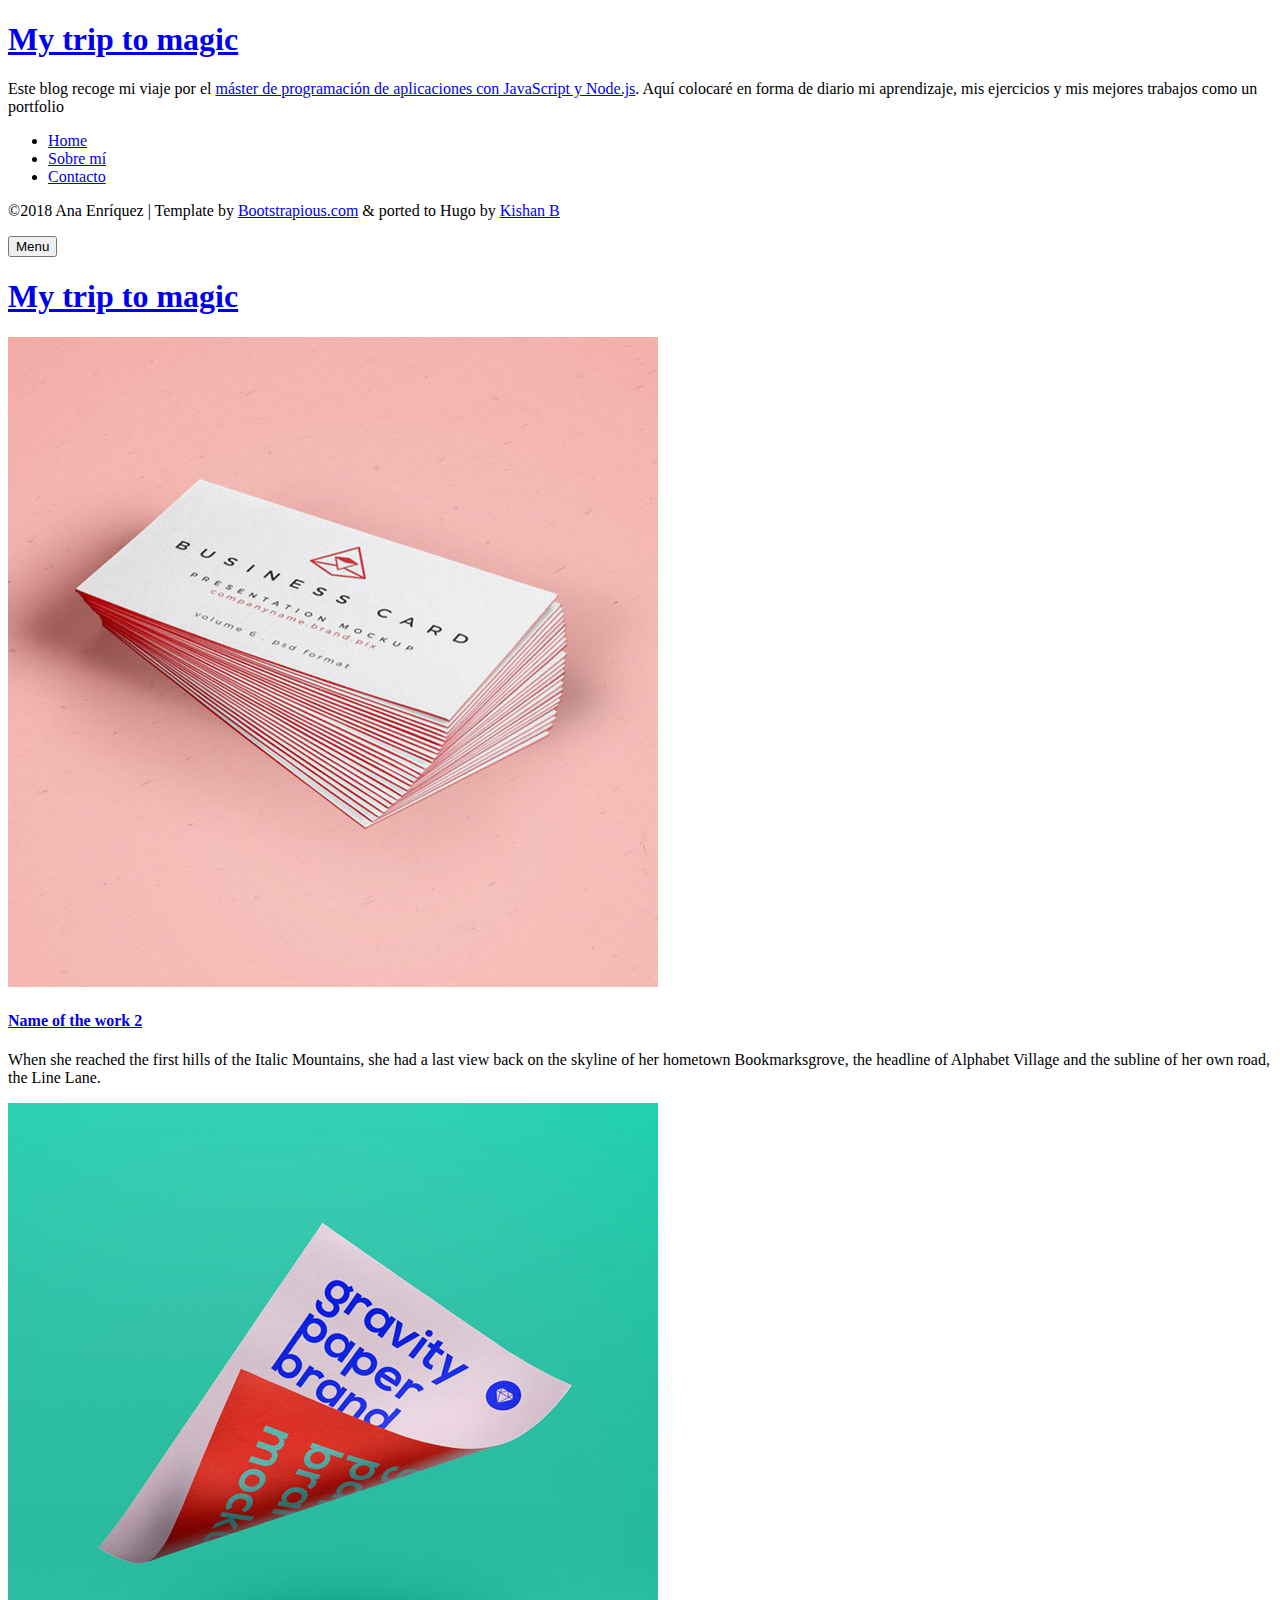
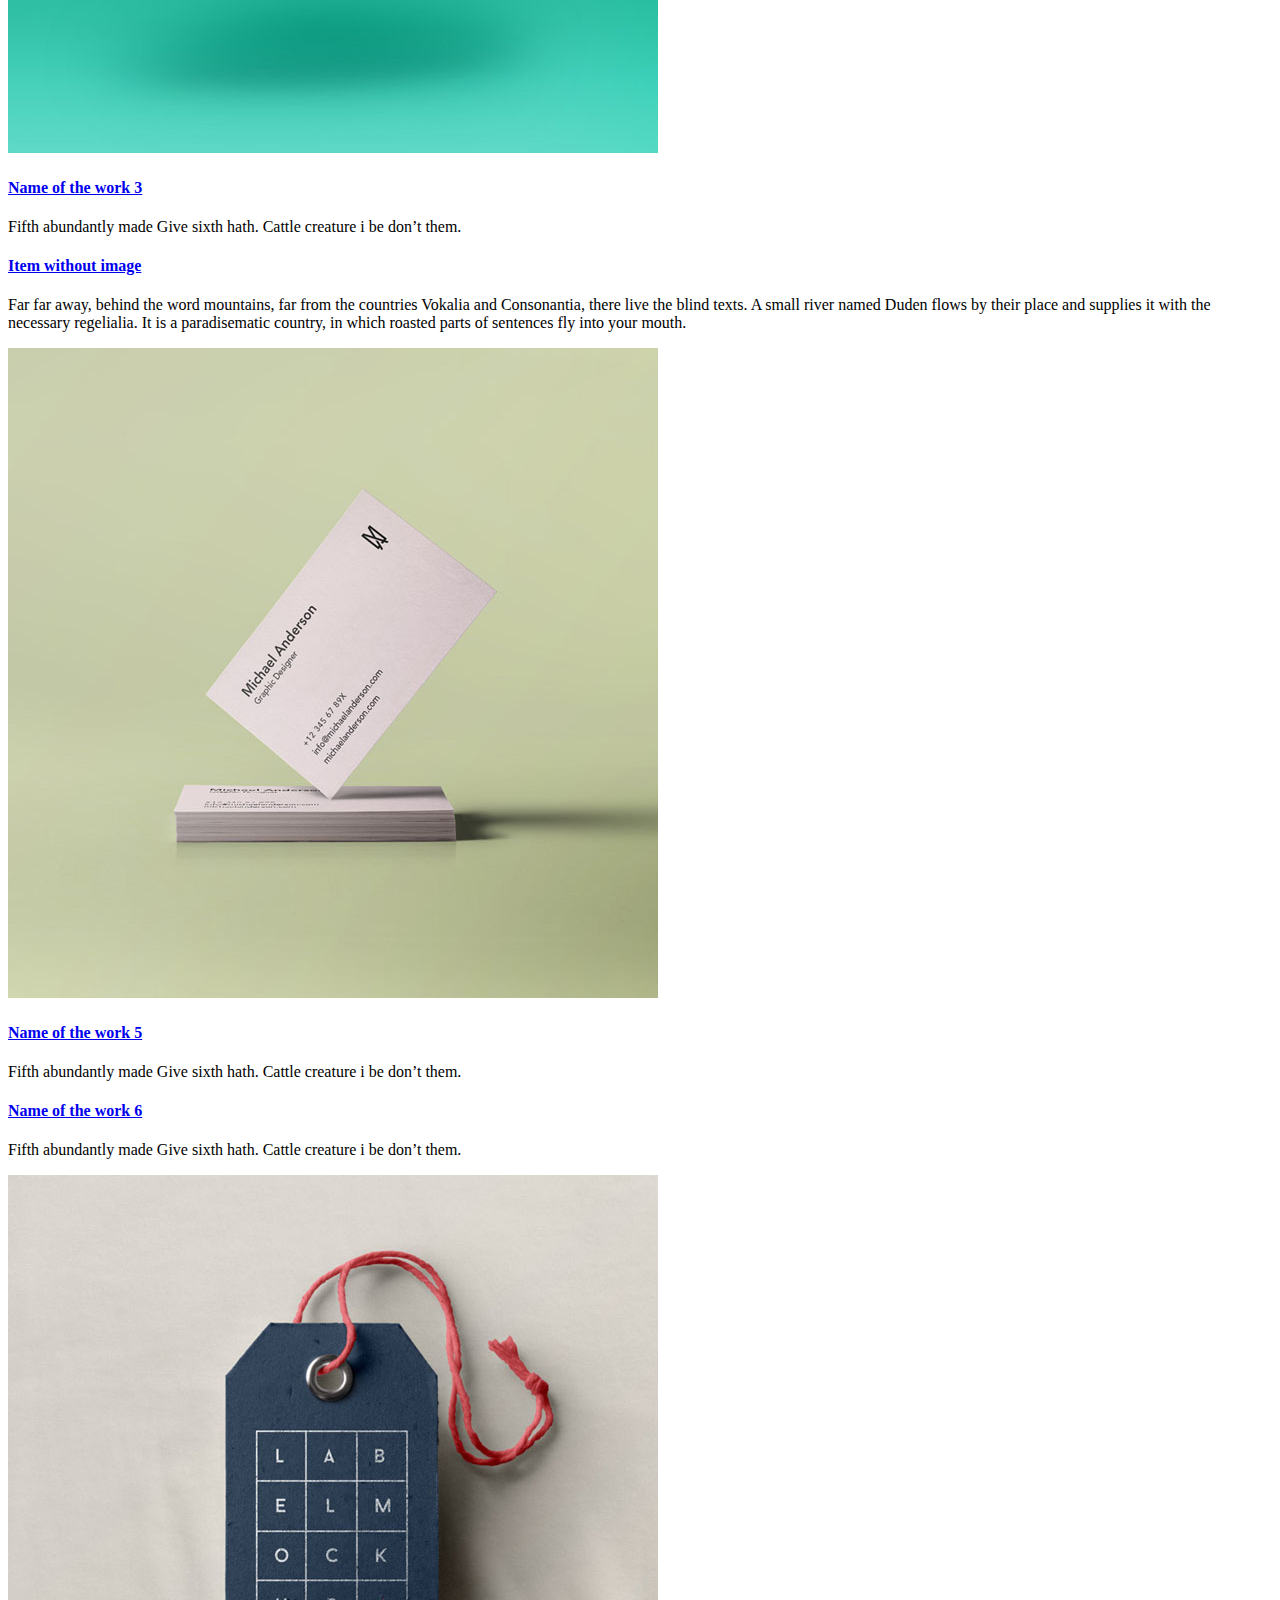
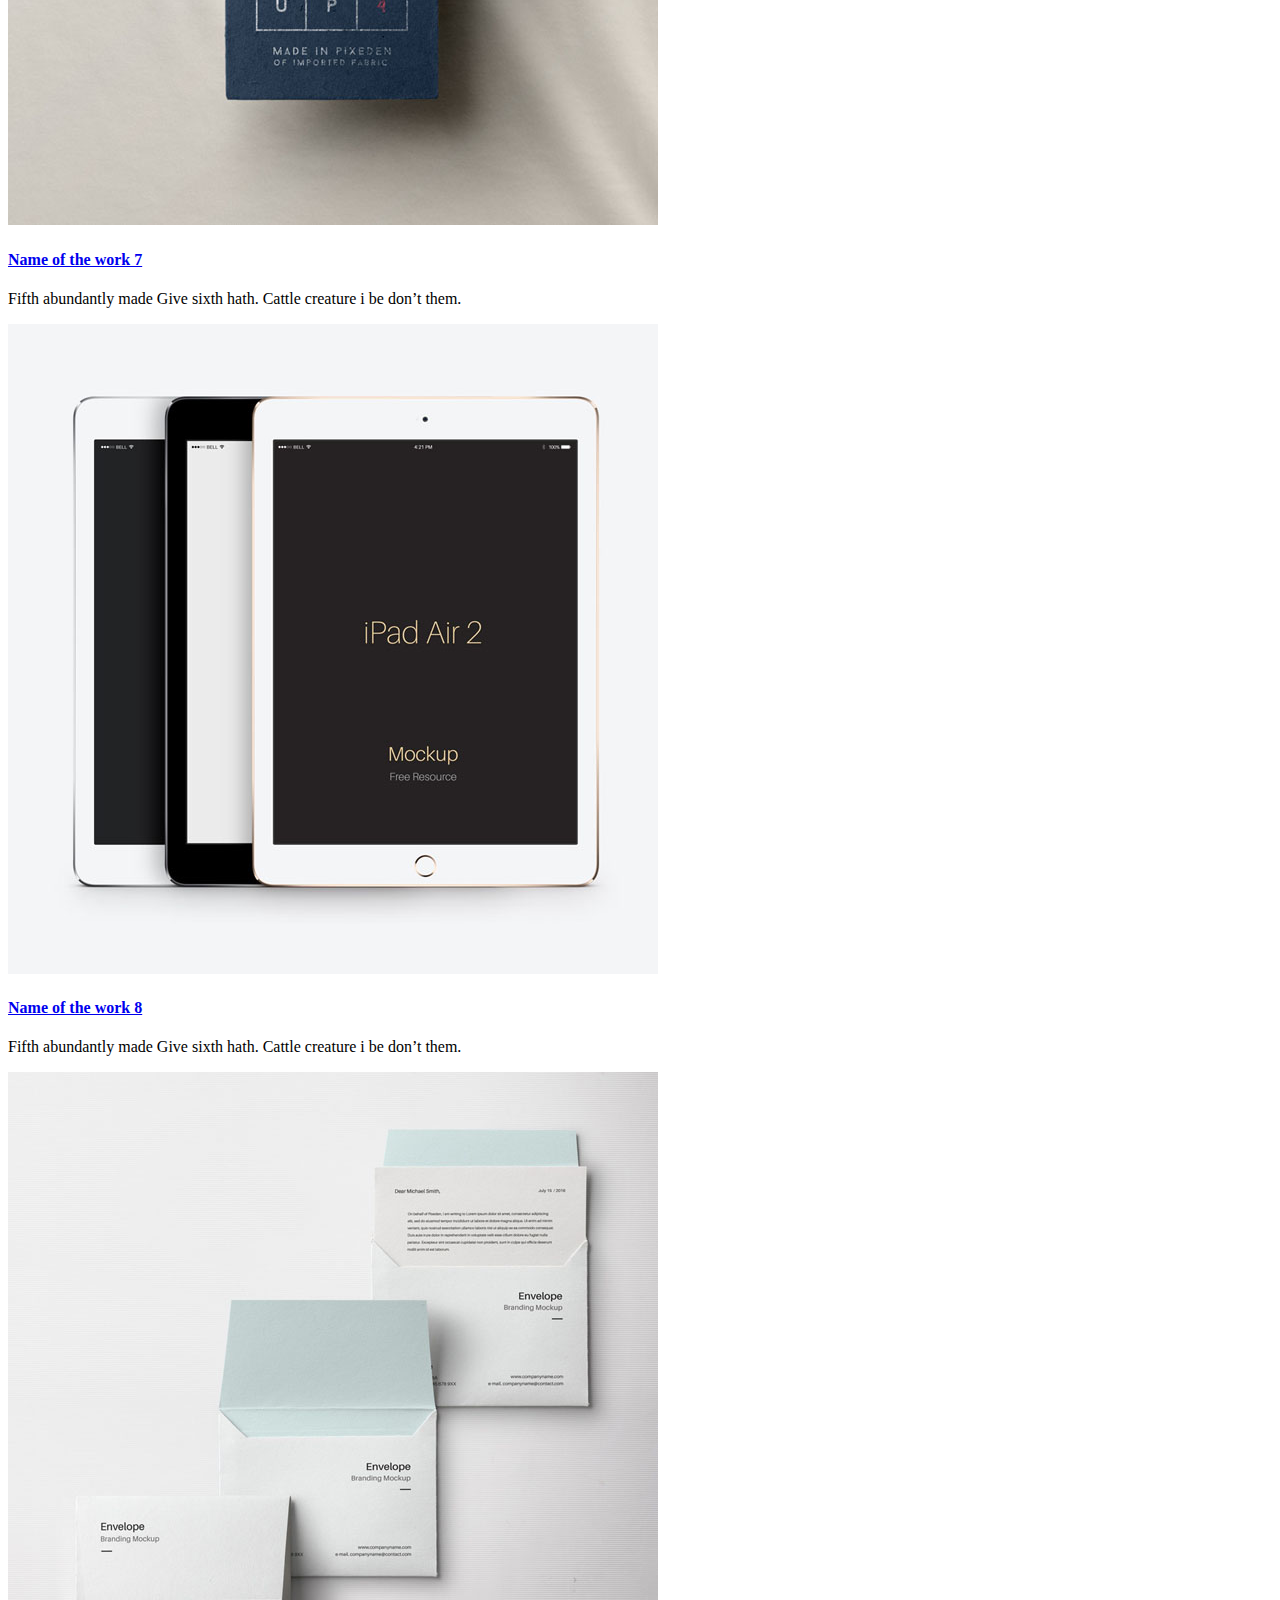
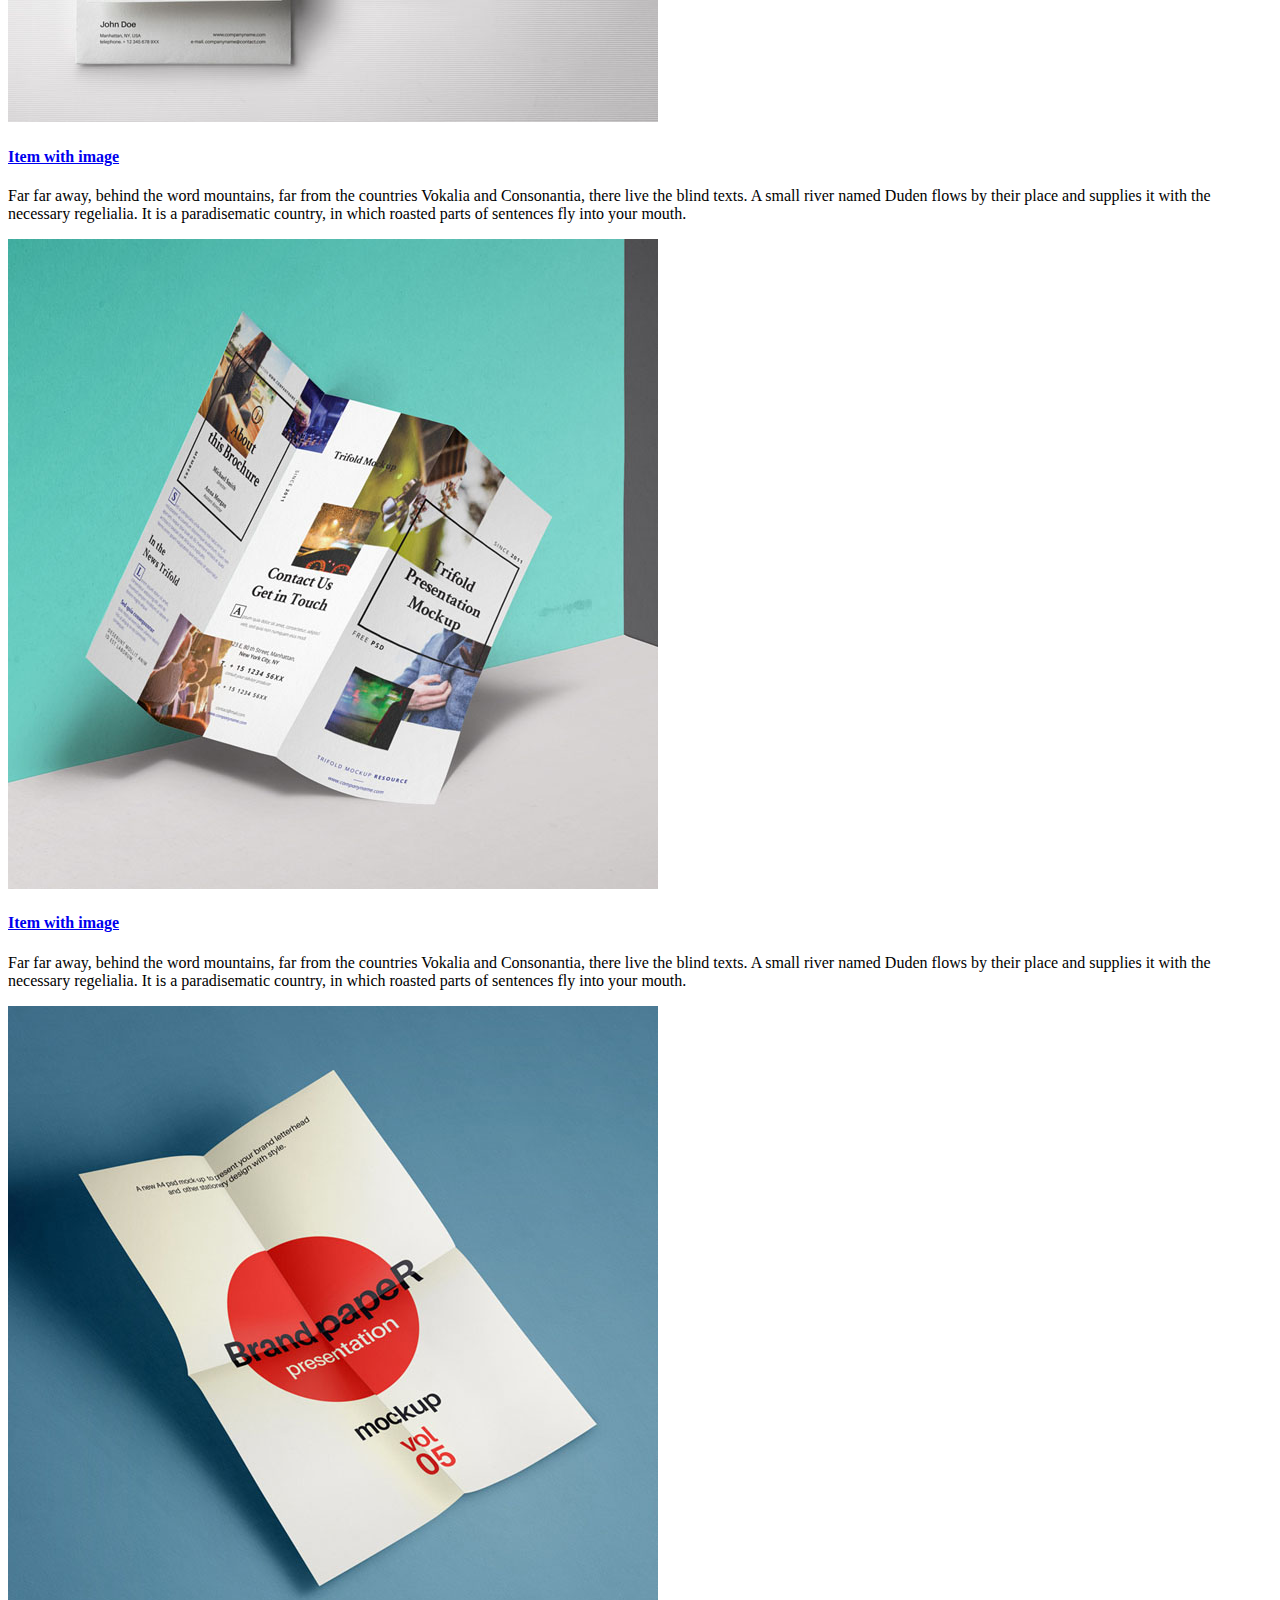
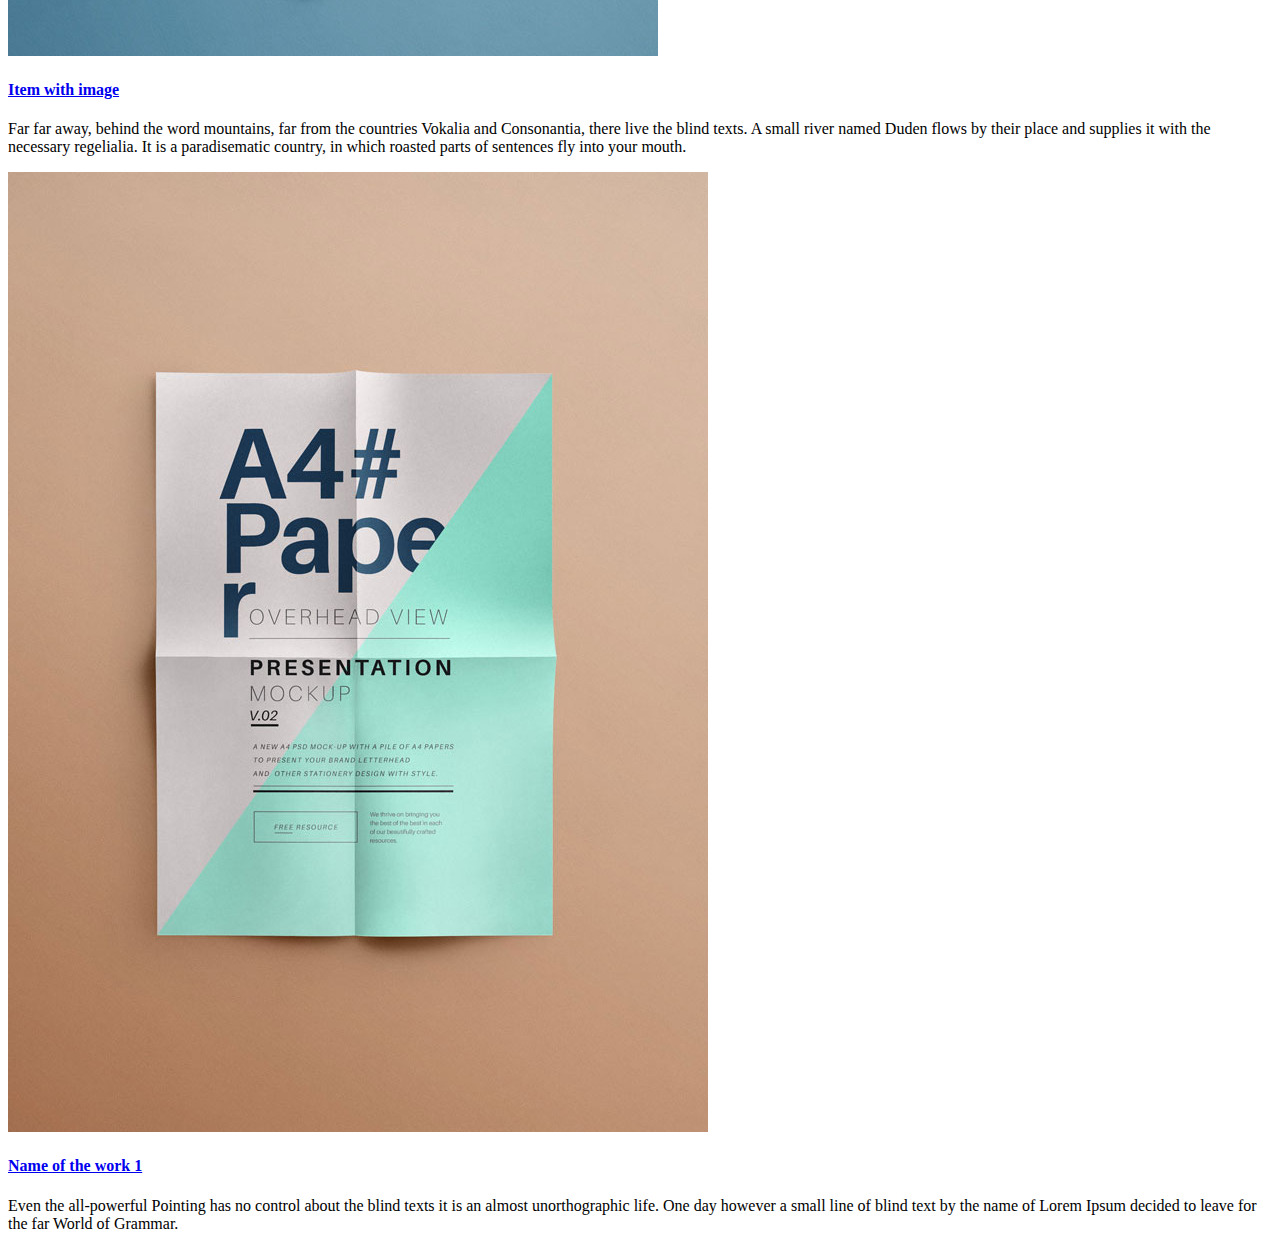
==== docs/index.html @ 6f3fba15 "creating docs folder" ====
<!DOCTYPE html>
<html lang="en-us">
<head>
	<meta name="generator" content="Hugo 0.31.1" /><meta charset="utf-8">
<meta http-equiv="X-UA-Compatible" content="IE=edge">
<title>My trip to magic</title>
<meta name="description" content="Describe your website">
<meta name="viewport" content="width=device-width, initial-scale=1">
<meta name="robots" content="all,follow">
<meta name="googlebot" content="index,follow,snippet,archive">
<link rel="stylesheet" href="valkiriann.github.io/jsDiary/css/bootstrap.min.css">
<link rel="stylesheet" href="//fonts.googleapis.com/css?family=Roboto:400,300,700,400italic">
<link rel="stylesheet" href="valkiriann.github.io/jsDiary/css/font-awesome.min.css">
<link rel="stylesheet" href="valkiriann.github.io/jsDiary/css/owl.carousel.css">
<link rel="stylesheet" href="valkiriann.github.io/jsDiary/css/owl.theme.css">


  <link href="valkiriann.github.io/jsDiary/css/style.blue.css" rel="stylesheet" id="theme-stylesheet">

 

  
    <!--[if lt IE 9]>
        <script src="https://oss.maxcdn.com/html5shiv/3.7.2/html5shiv.min.js"></script>
        <script src="https://oss.maxcdn.com/respond/1.4.2/respond.min.js"></script>
    <![endif]-->
  


<link href="valkiriann.github.io/jsDiary/css/custom.css" rel="stylesheet">
<link rel="shortcut icon" href="valkiriann.github.io/jsDiary/img/favicon.png">

  <link href="valkiriann.github.io/jsDiary/index.xml" rel="alternate" type="application/rss+xml" title="My trip to magic" />
  <link href="valkiriann.github.io/jsDiary/index.xml" rel="feed" type="application/rss+xml" title="My trip to magic" />


</head>
<body>
  <div id="all">
      <div class="container-fluid">
          <div class="row row-offcanvas row-offcanvas-left">
              <div id="sidebar" class="col-xs-6 col-sm-4 col-md-3 sidebar-offcanvas">
  <div class="sidebar-content">
    <h1 class="sidebar-heading"><a href="valkiriann.github.io/jsDiary/">My trip to magic</a></h1>
    
      <p class="sidebar-p"> Este blog recoge mi viaje por el <a href=http://www.fictizia.com/formacion/master-javascript-nodejs>máster de programación de aplicaciones con JavaScript y Node.js</a>. Aquí colocaré en forma de diario mi aprendizaje, mis ejercicios y mis mejores trabajos como un portfolio</p>
    
    <ul class="sidebar-menu">
      
      
        <li><a href="valkiriann.github.io/jsDiary/">Home</a></li>
      
        <li><a href="valkiriann.github.io/jsDiary/about/">Sobre mí</a></li>
      
        <li><a href="valkiriann.github.io/jsDiary/contact/">Contacto</a></li>
      
    </ul>
    <p class="social">
  
  <a href="full%20page%20or%20profile%20url%20in%20facebook" data-animate-hover="pulse" class="external facebook">
    <i class="fa fa-facebook"></i>
  </a>
  
  
  <a href="full%20profile%20url%20in%20googleplus" data-animate-hover="pulse" class="external gplus">
    <i class="fa fa-google-plus"></i>
  </a>
  
  
  <a href="full%20profile%20url%20in%20twitter" data-animate-hover="pulse" class="external twitter">
    <i class="fa fa-twitter"></i>
  </a>
  
  
  <a href="full%20profile%20url%20in%20instagram" title="" class="external instagram">
    <i class="fa fa-instagram"></i>
  </a>
  
  
  <a href="mailto:hello@anaenriquez.es" data-animate-hover="pulse" class="email">
    <i class="fa fa-envelope"></i>
  </a>
  
  
  <a href="full%20profile%20url%20in%20linkedin" data-animate-hover="pulse">
    <i class="fa fa-linkedin"></i>
  </a>
  
  
  <a href="full%20profile%20url%20in%20stackoverflow" data-animate-hover="pulse">
    <i class="fa fa-stack-overflow"></i>
  </a>
  
  
  <a href="full%20profile%20url%20in%20github" data-animate-hover="pulse">
    <i class="fa fa-github"></i>
  </a>
  
</p>


    <div class="copyright">
      <p class="credit">
        
          &copy;2018 Ana Enríquez
        
        | Template by <a href="https://bootstrapious.com/free-templates" class="external">Bootstrapious.com</a>

&amp; ported to Hugo by <a href="https://github.com/kishaningithub">Kishan B</a>

      </p>
    </div>
  </div>
</div>

              
  <div class="col-xs-12 col-sm-8 col-md-9 content-column">
    <div class="small-navbar visible-xs">
  <button type="button" data-toggle="offcanvas" class="btn btn-ghost pull-left"> <i class="fa fa-align-left"> </i>Menu</button>
  <h1 class="small-navbar-heading"><a href="valkiriann.github.io/jsDiary/">My trip to magic</a></h1>
</div>

    <div class="grid">
        <div class="row">
          
              <div class="col-xs-12 col-sm-6 col-md-4 col-lg-3 masonry-item">
                  <div class="box-masonry">
                      
                        
                        <a href="valkiriann.github.io/jsDiary/portfolio/work2/" title="" class="box-masonry-image with-hover-overlay with-hover-icon">
                        
                            <img src="img/portfolio/business-card-26.jpg" alt="" class="img-responsive">
                        </a>
                      
                      
                      <div class="box-masonry-text">
                      
                          <h4><a href="valkiriann.github.io/jsDiary/portfolio/work2/">Name of the work 2</a></h4>
                          <div class="box-masonry-description">
                              <p><p>When she reached the first hills of the Italic Mountains, she had a last view back on the skyline of her hometown Bookmarksgrove, the headline of Alphabet Village and the subline of her own road, the Line Lane.
</p></p>
                          </div>
                      </div>
                  </div>
              </div>
          
              <div class="col-xs-12 col-sm-6 col-md-4 col-lg-3 masonry-item">
                  <div class="box-masonry">
                      
                        
                        <a href="valkiriann.github.io/jsDiary/portfolio/work3/" title="" class="box-masonry-image with-hover-overlay with-hover-icon">
                        
                            <img src="img/portfolio/gravity-paper.jpg" alt="" class="img-responsive">
                        </a>
                      
                      
                      <div class="box-masonry-text">
                      
                          <h4><a href="valkiriann.github.io/jsDiary/portfolio/work3/">Name of the work 3</a></h4>
                          <div class="box-masonry-description">
                              <p><p>Fifth abundantly made Give sixth hath. Cattle creature i be don&rsquo;t them.
</p></p>
                          </div>
                      </div>
                  </div>
              </div>
          
              <div class="col-xs-12 col-sm-6 col-md-4 col-lg-3 masonry-item">
                  <div class="box-masonry">
                      
                      
                      <div class="box-masonry-text">
                      
                          <h4><a href="valkiriann.github.io/jsDiary/portfolio/work4/">Item without image</a></h4>
                          <div class="box-masonry-description">
                              <p><p>Far far away, behind the word mountains, far from the countries Vokalia and Consonantia, there live the blind texts. A small river named Duden flows by their place and supplies it with the necessary regelialia. It is a paradisematic country, in which roasted parts of sentences fly into your mouth.
</p></p>
                          </div>
                      </div>
                  </div>
              </div>
          
              <div class="col-xs-12 col-sm-6 col-md-4 col-lg-3 masonry-item">
                  <div class="box-masonry">
                      
                        
                        <a href="valkiriann.github.io/jsDiary/portfolio/work5/" title="" class="box-masonry-image with-hover-overlay">
                        
                            <img src="img/portfolio/business-card.jpg" alt="" class="img-responsive">
                        </a>
                      
                      
                      <div class="box-masonry-hover-text-header">
                      
                          <h4><a href="valkiriann.github.io/jsDiary/portfolio/work5/">Name of the work 5</a></h4>
                          <div class="box-masonry-description">
                              <p><p>Fifth abundantly made Give sixth hath. Cattle creature i be don&rsquo;t them.
</p></p>
                          </div>
                      </div>
                  </div>
              </div>
          
              <div class="col-xs-12 col-sm-6 col-md-4 col-lg-3 masonry-item">
                  <div class="box-masonry">
                      
                      
                      <div class="box-masonry-text">
                      
                          <h4><a href="valkiriann.github.io/jsDiary/portfolio/work6/">Name of the work 6</a></h4>
                          <div class="box-masonry-description">
                              <p><p>Fifth abundantly made Give sixth hath. Cattle creature i be don&rsquo;t them.
</p></p>
                          </div>
                      </div>
                  </div>
              </div>
          
              <div class="col-xs-12 col-sm-6 col-md-4 col-lg-3 masonry-item">
                  <div class="box-masonry">
                      
                        
                        <a href="valkiriann.github.io/jsDiary/portfolio/work7/" title="" class="box-masonry-image with-hover-overlay with-hover-icon">
                        
                            <img src="img/portfolio/label-clothes.jpg" alt="" class="img-responsive">
                        </a>
                      
                      
                      <div class="box-masonry-text">
                      
                          <h4><a href="valkiriann.github.io/jsDiary/portfolio/work7/">Name of the work 7</a></h4>
                          <div class="box-masonry-description">
                              <p><p>Fifth abundantly made Give sixth hath. Cattle creature i be don&rsquo;t them.
</p></p>
                          </div>
                      </div>
                  </div>
              </div>
          
              <div class="col-xs-12 col-sm-6 col-md-4 col-lg-3 masonry-item">
                  <div class="box-masonry">
                      
                        
                        <a href="valkiriann.github.io/jsDiary/portfolio/work8/" title="" class="box-masonry-image with-hover-overlay with-hover-icon">
                        
                            <img src="img/portfolio/ipad-air-2.jpg" alt="" class="img-responsive">
                        </a>
                      
                      
                      <div class="box-masonry-text">
                      
                          <h4><a href="valkiriann.github.io/jsDiary/portfolio/work8/">Name of the work 8</a></h4>
                          <div class="box-masonry-description">
                              <p><p>Fifth abundantly made Give sixth hath. Cattle creature i be don&rsquo;t them.
</p></p>
                          </div>
                      </div>
                  </div>
              </div>
          
              <div class="col-xs-12 col-sm-6 col-md-4 col-lg-3 masonry-item">
                  <div class="box-masonry">
                      
                        
                        <a href="valkiriann.github.io/jsDiary/portfolio/work9/" title="" class="box-masonry-image with-hover-overlay with-hover-icon">
                        
                            <img src="img/portfolio/envelope-brand.jpg" alt="" class="img-responsive">
                        </a>
                      
                      
                      <div class="box-masonry-text">
                      
                          <h4><a href="valkiriann.github.io/jsDiary/portfolio/work9/">Item with image</a></h4>
                          <div class="box-masonry-description">
                              <p><p>Far far away, behind the word mountains, far from the countries Vokalia and Consonantia, there live the blind texts. A small river named Duden flows by their place and supplies it with the necessary regelialia. It is a paradisematic country, in which roasted parts of sentences fly into your mouth.
</p></p>
                          </div>
                      </div>
                  </div>
              </div>
          
              <div class="col-xs-12 col-sm-6 col-md-4 col-lg-3 masonry-item">
                  <div class="box-masonry">
                      
                        
                        <a href="valkiriann.github.io/jsDiary/portfolio/work10/" title="" class="box-masonry-image with-hover-overlay">
                        
                            <img src="img/portfolio/trifold.jpg" alt="" class="img-responsive">
                        </a>
                      
                      
                      <div class="box-masonry-hover-text-header">
                      
                          <h4><a href="valkiriann.github.io/jsDiary/portfolio/work10/">Item with image</a></h4>
                          <div class="box-masonry-description">
                              <p><p>Far far away, behind the word mountains, far from the countries Vokalia and Consonantia, there live the blind texts. A small river named Duden flows by their place and supplies it with the necessary regelialia. It is a paradisematic country, in which roasted parts of sentences fly into your mouth.
</p></p>
                          </div>
                      </div>
                  </div>
              </div>
          
              <div class="col-xs-12 col-sm-6 col-md-4 col-lg-3 masonry-item">
                  <div class="box-masonry">
                      
                        
                        <a href="valkiriann.github.io/jsDiary/portfolio/work11/" title="" class="box-masonry-image with-hover-overlay">
                        
                            <img src="img/portfolio/paper-presentation.jpg" alt="" class="img-responsive">
                        </a>
                      
                      
                      <div class="box-masonry-hover-text-header">
                      
                          <h4><a href="valkiriann.github.io/jsDiary/portfolio/work11/">Item with image</a></h4>
                          <div class="box-masonry-description">
                              <p><p>Far far away, behind the word mountains, far from the countries Vokalia and Consonantia, there live the blind texts. A small river named Duden flows by their place and supplies it with the necessary regelialia. It is a paradisematic country, in which roasted parts of sentences fly into your mouth.
</p></p>
                          </div>
                      </div>
                  </div>
              </div>
          
              <div class="col-xs-12 col-sm-6 col-md-4 col-lg-3 masonry-item">
                  <div class="box-masonry">
                      
                        
                        <a href="valkiriann.github.io/jsDiary/portfolio/work1/" title="" class="box-masonry-image with-hover-overlay">
                        
                            <img src="img/portfolio/a4-paper.jpg" alt="" class="img-responsive">
                        </a>
                      
                      
                      <div class="box-masonry-hover-text-header">
                      
                          <h4><a href="valkiriann.github.io/jsDiary/portfolio/work1/">Name of the work 1</a></h4>
                          <div class="box-masonry-description">
                              <p><p>Even the all-powerful Pointing has no control about the blind texts it is an almost unorthographic life. One day however a small line of blind text by the name of Lorem Ipsum decided to leave for the far World of Grammar.
</p></p>
                          </div>
                      </div>
                  </div>
              </div>
          
        </div>
    </div>
</div>


          </div>
      </div>
  </div>
  <script src="valkiriann.github.io/jsDiary/js/jquery.min.js"></script>
<script src="valkiriann.github.io/jsDiary/js/bootstrap.min.js"></script>
<script src="valkiriann.github.io/jsDiary/js/jquery.cookie.js"> </script>
<script src="valkiriann.github.io/jsDiary/js/ekko-lightbox.js"></script>
<script src="valkiriann.github.io/jsDiary/js/jquery.scrollTo.min.js"></script>
<script src="valkiriann.github.io/jsDiary/js/masonry.pkgd.min.js"></script>
<script src="valkiriann.github.io/jsDiary/js/imagesloaded.pkgd.min.js"></script>
<script src="valkiriann.github.io/jsDiary/js/owl.carousel.min.js"></script>
<script src="valkiriann.github.io/jsDiary/js/front.js"></script>

</body>
</html>
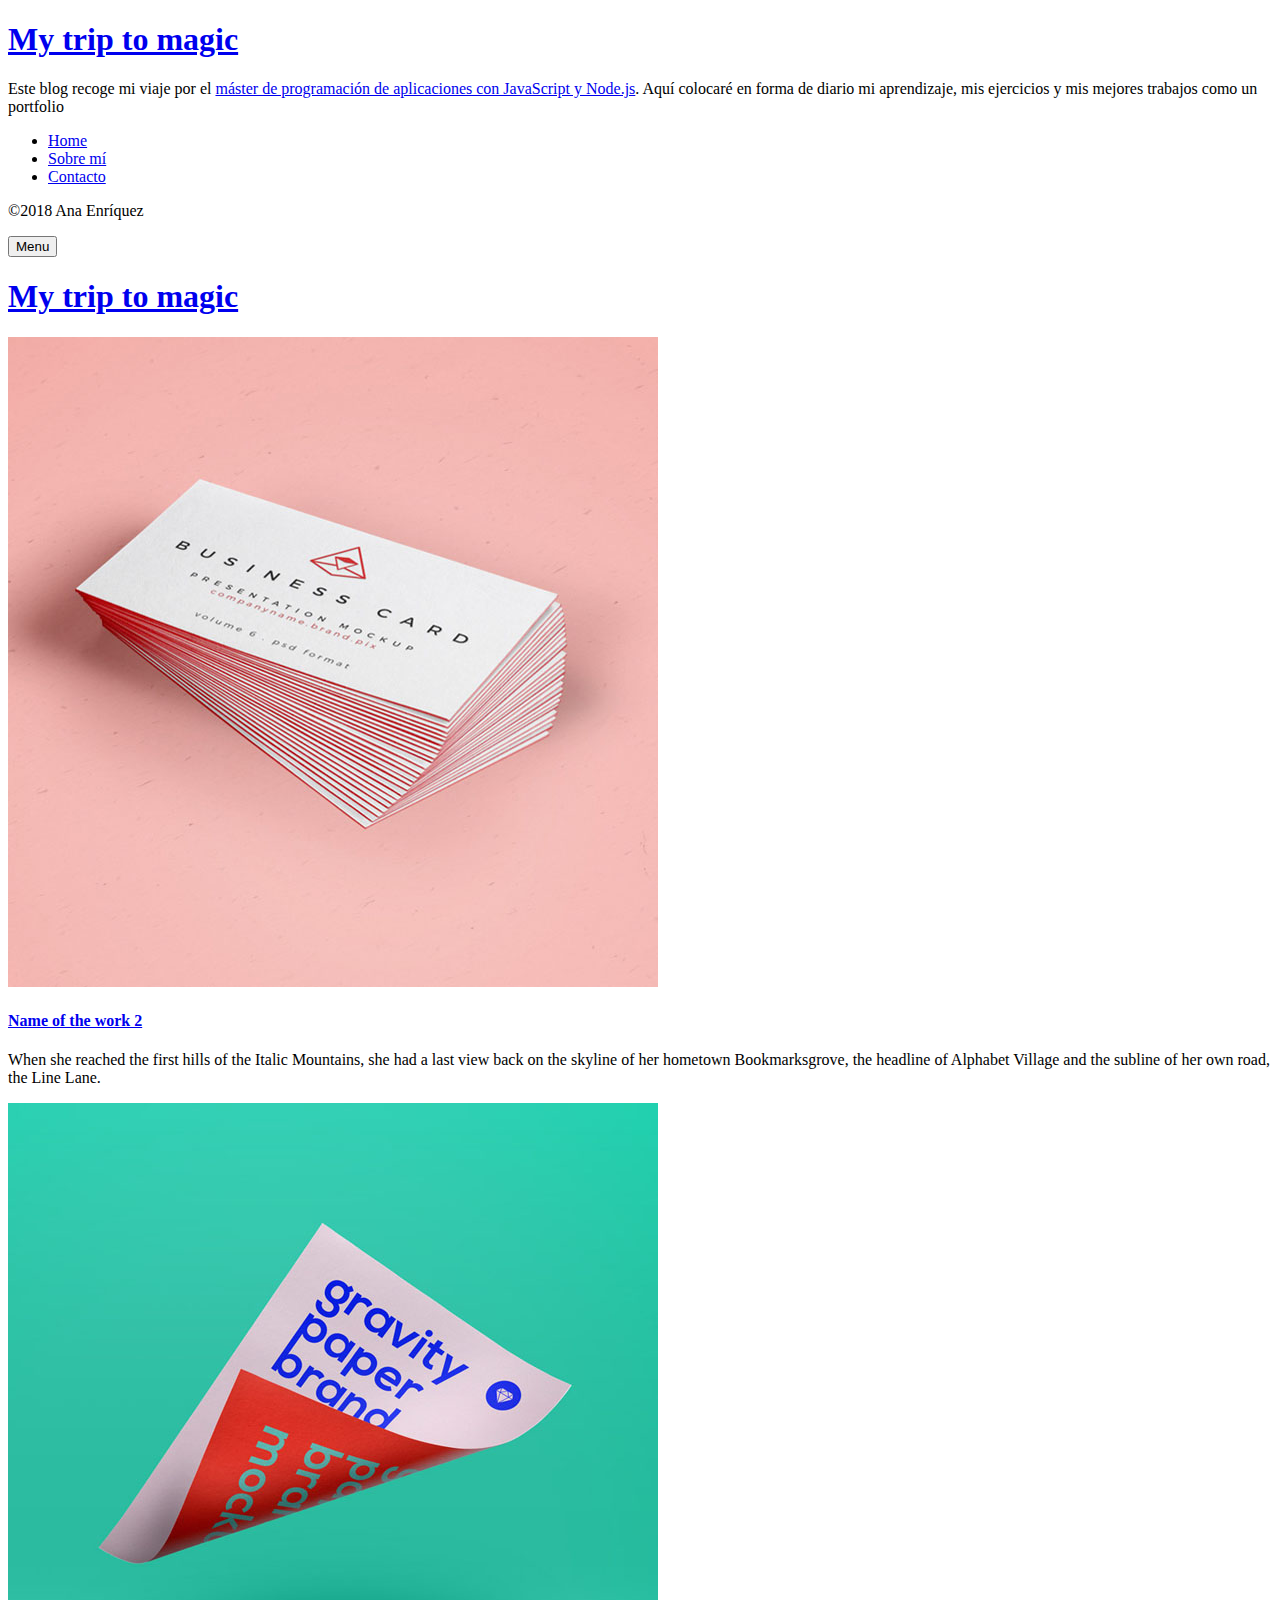
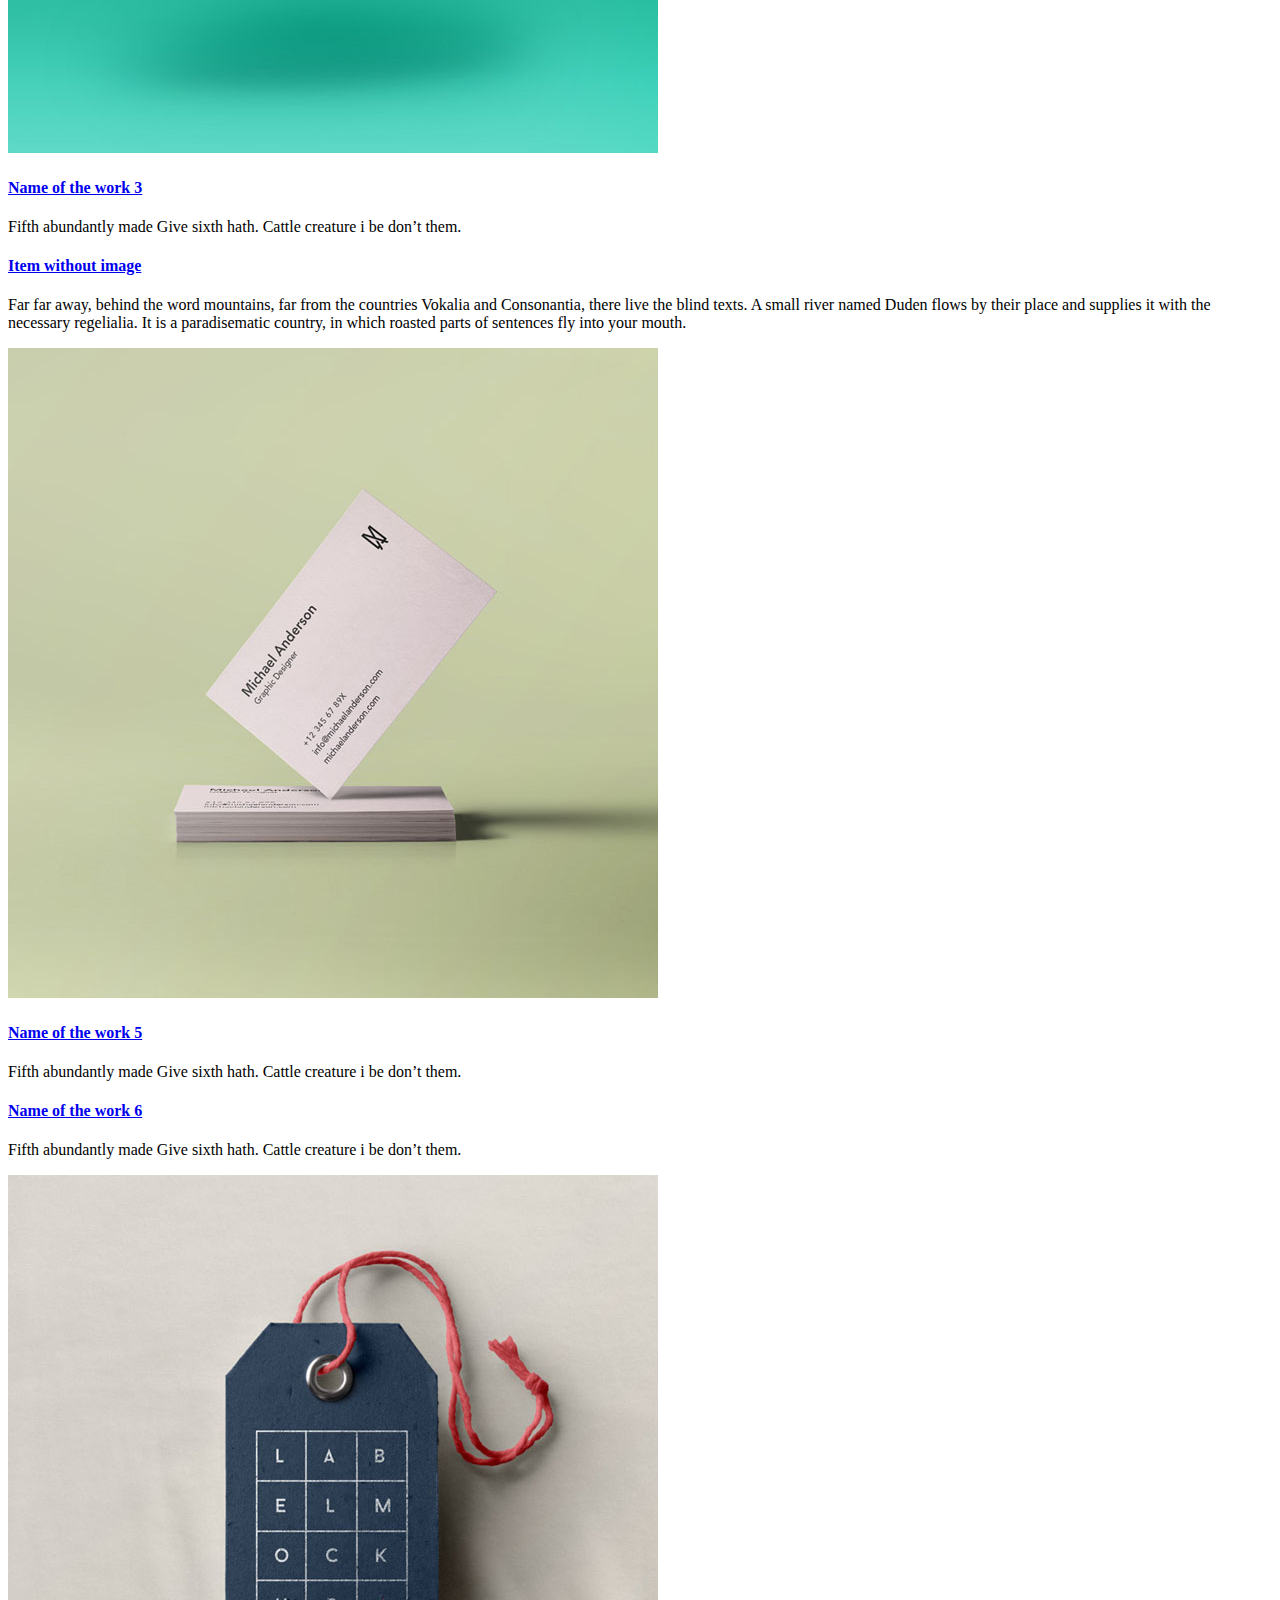
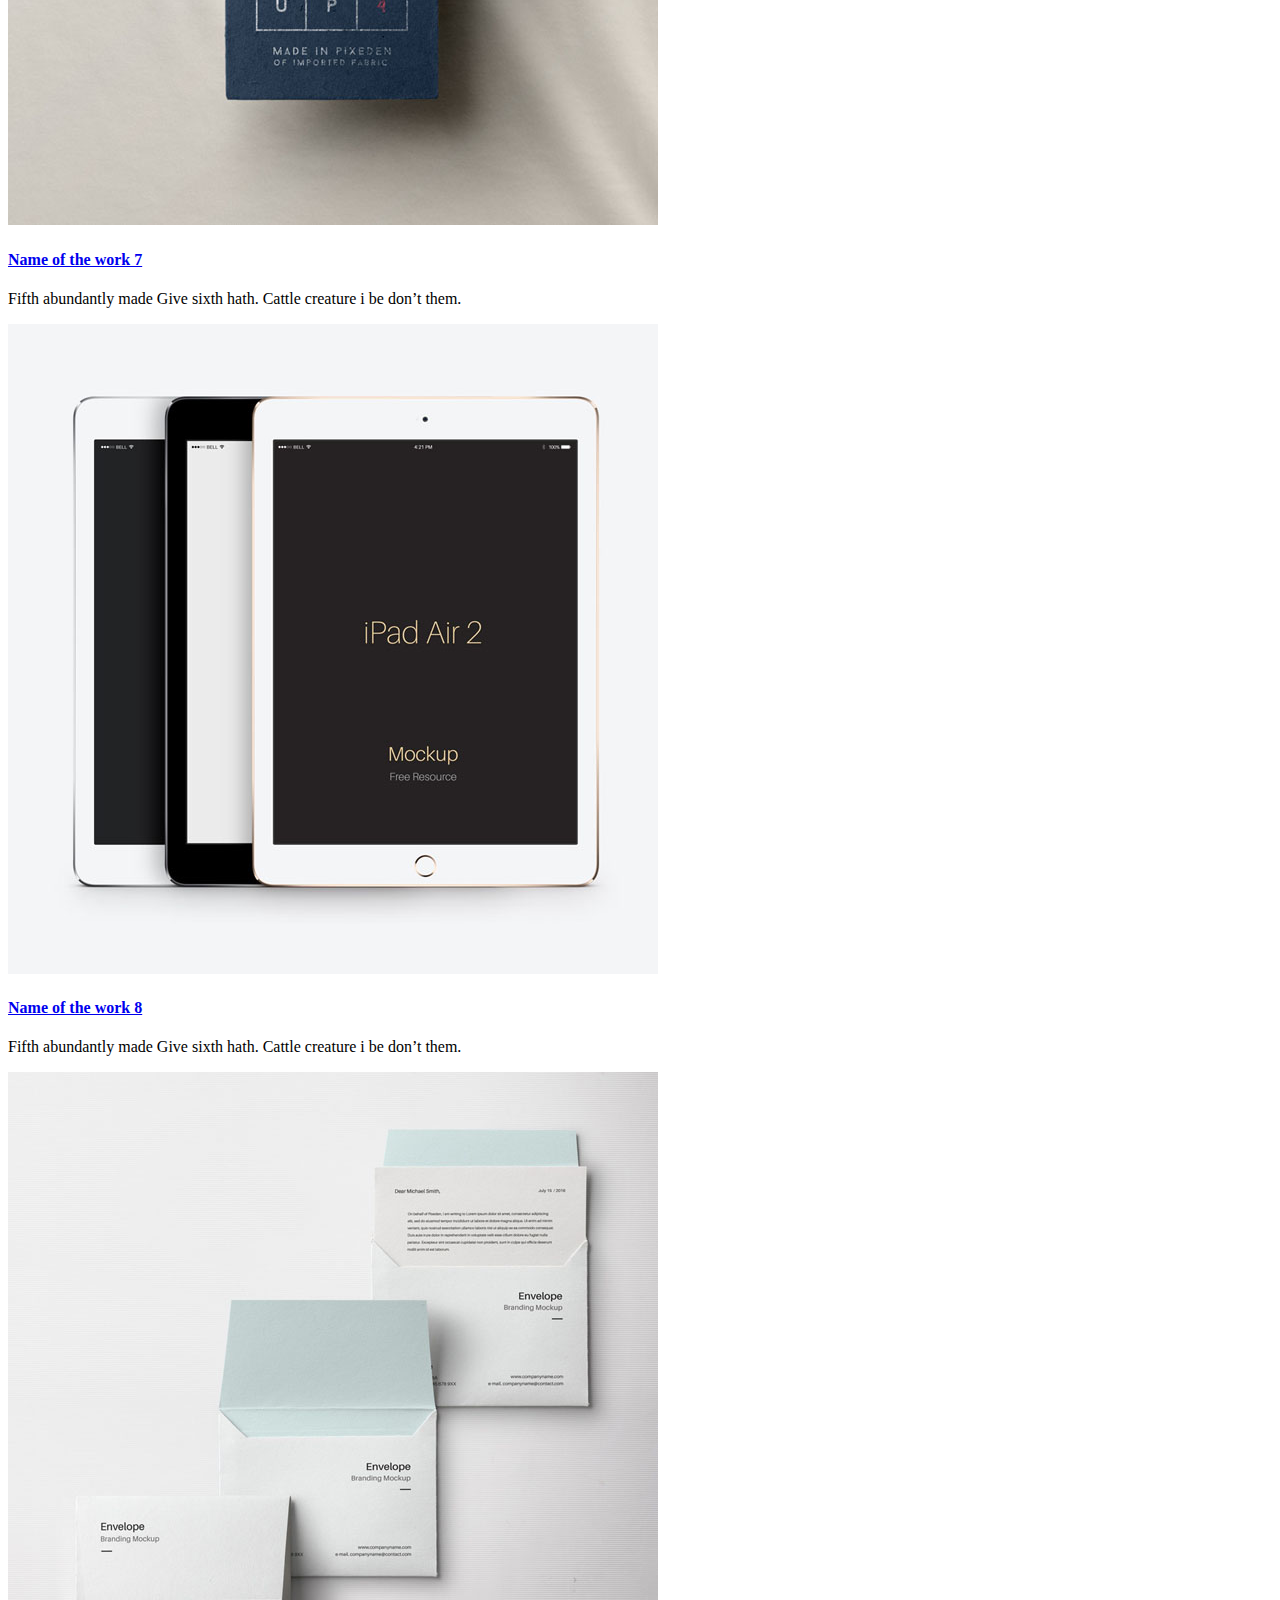
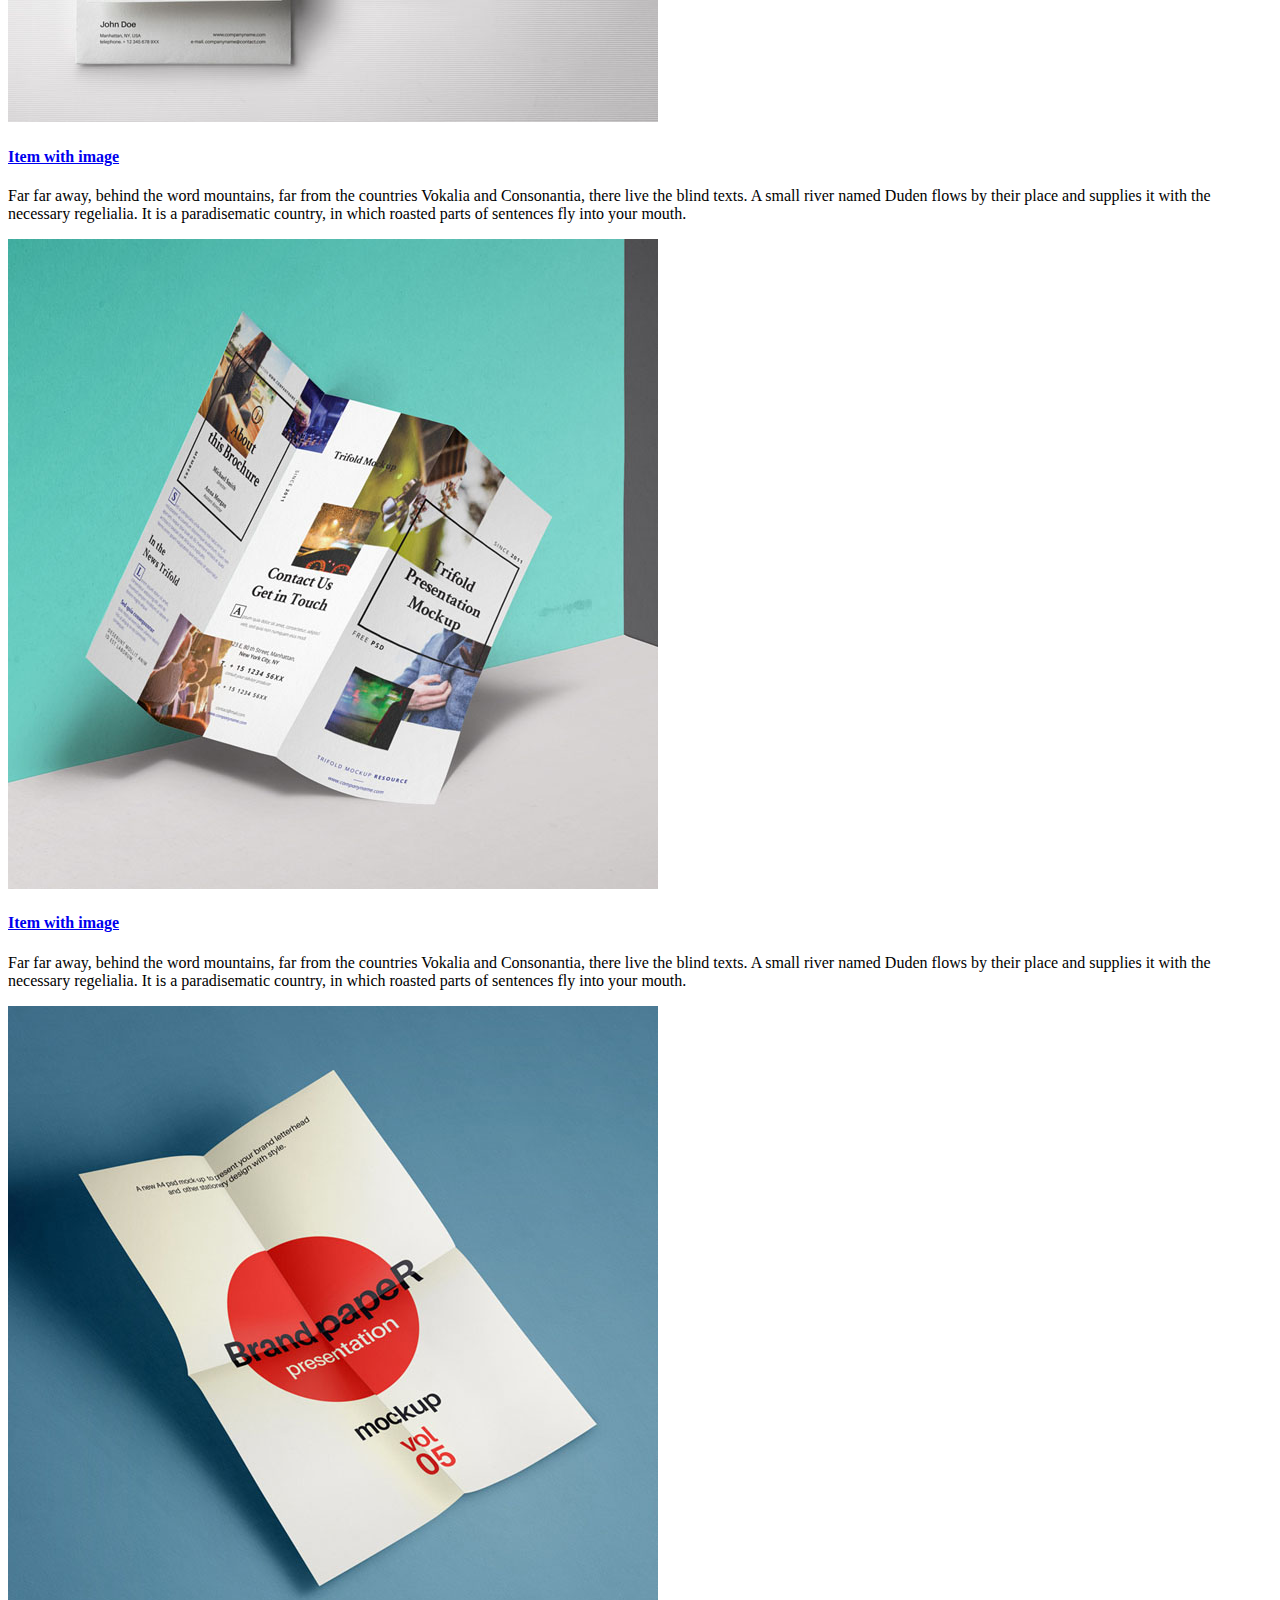
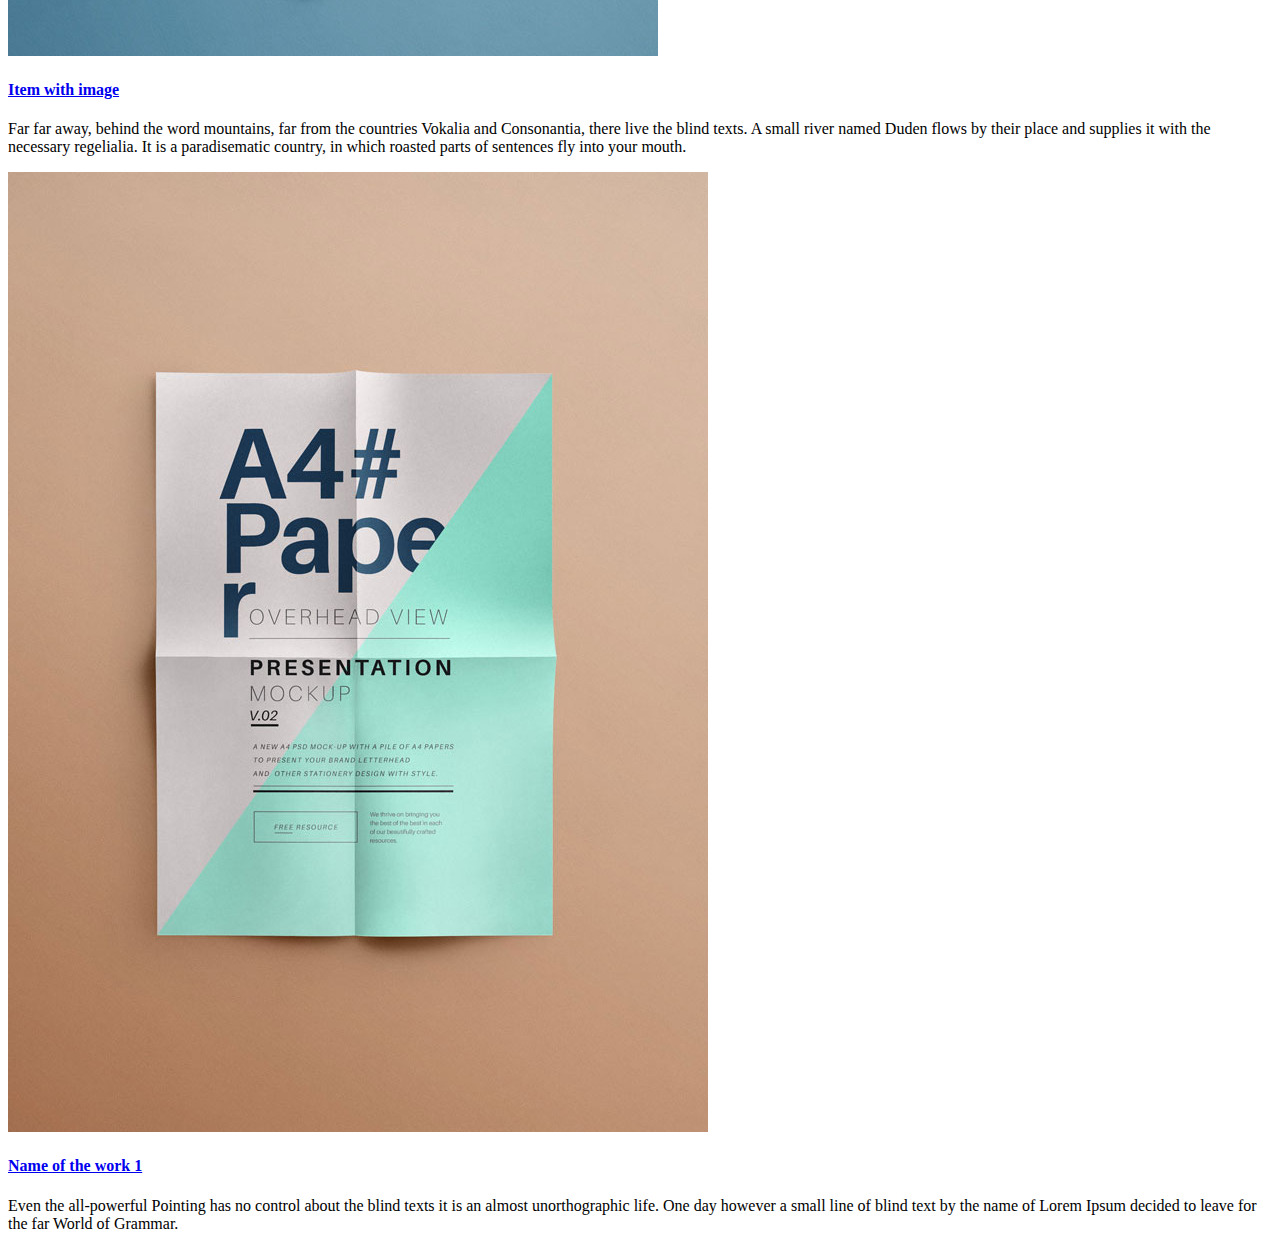
==== commit fa365b4b: "testing photos urls and social links" ====
--- a/docs/index.html
+++ b/docs/index.html
@@ -4,18 +4,18 @@
 	<meta name="generator" content="Hugo 0.31.1" /><meta charset="utf-8">
 <meta http-equiv="X-UA-Compatible" content="IE=edge">
 <title>My trip to magic</title>
-<meta name="description" content="Describe your website">
+<meta name="description" content="Este blog recoge mi viaje por el máster de programación de aplicaciones con JavaScript y Node.js. Aquí colocaré en forma de diario mi aprendizaje, mis ejercicios y mis mejores trabajos como un portfolio">
 <meta name="viewport" content="width=device-width, initial-scale=1">
 <meta name="robots" content="all,follow">
 <meta name="googlebot" content="index,follow,snippet,archive">
-<link rel="stylesheet" href="valkiriann.github.io/jsDiary/css/bootstrap.min.css">
+<link rel="stylesheet" href="/jsDiary/css/bootstrap.min.css">
 <link rel="stylesheet" href="//fonts.googleapis.com/css?family=Roboto:400,300,700,400italic">
-<link rel="stylesheet" href="valkiriann.github.io/jsDiary/css/font-awesome.min.css">
-<link rel="stylesheet" href="valkiriann.github.io/jsDiary/css/owl.carousel.css">
-<link rel="stylesheet" href="valkiriann.github.io/jsDiary/css/owl.theme.css">
-
-
-  <link href="valkiriann.github.io/jsDiary/css/style.blue.css" rel="stylesheet" id="theme-stylesheet">
+<link rel="stylesheet" href="/jsDiary/css/font-awesome.min.css">
+<link rel="stylesheet" href="/jsDiary/css/owl.carousel.css">
+<link rel="stylesheet" href="/jsDiary/css/owl.theme.css">
+
+
+  <link href="/jsDiary/css/style.blue.css" rel="stylesheet" id="theme-stylesheet">
 
  
 
@@ -27,11 +27,11 @@
   
 
 
-<link href="valkiriann.github.io/jsDiary/css/custom.css" rel="stylesheet">
-<link rel="shortcut icon" href="valkiriann.github.io/jsDiary/img/favicon.png">
-
-  <link href="valkiriann.github.io/jsDiary/index.xml" rel="alternate" type="application/rss+xml" title="My trip to magic" />
-  <link href="valkiriann.github.io/jsDiary/index.xml" rel="feed" type="application/rss+xml" title="My trip to magic" />
+<link href="/jsDiary/css/custom.css" rel="stylesheet">
+<link rel="shortcut icon" href="/jsDiary/img/favicon.png">
+
+  <link href="/jsDiary/index.xml" rel="alternate" type="application/rss+xml" title="My trip to magic" />
+  <link href="/jsDiary/index.xml" rel="feed" type="application/rss+xml" title="My trip to magic" />
 
 
 </head>
@@ -41,38 +41,30 @@
           <div class="row row-offcanvas row-offcanvas-left">
               <div id="sidebar" class="col-xs-6 col-sm-4 col-md-3 sidebar-offcanvas">
   <div class="sidebar-content">
-    <h1 class="sidebar-heading"><a href="valkiriann.github.io/jsDiary/">My trip to magic</a></h1>
+    <h1 class="sidebar-heading"><a href="/jsDiary/">My trip to magic</a></h1>
     
       <p class="sidebar-p"> Este blog recoge mi viaje por el <a href=http://www.fictizia.com/formacion/master-javascript-nodejs>máster de programación de aplicaciones con JavaScript y Node.js</a>. Aquí colocaré en forma de diario mi aprendizaje, mis ejercicios y mis mejores trabajos como un portfolio</p>
     
     <ul class="sidebar-menu">
       
       
-        <li><a href="valkiriann.github.io/jsDiary/">Home</a></li>
-      
-        <li><a href="valkiriann.github.io/jsDiary/about/">Sobre mí</a></li>
-      
-        <li><a href="valkiriann.github.io/jsDiary/contact/">Contacto</a></li>
+        <li><a href="/jsDiary/">Home</a></li>
+      
+        <li><a href="/jsDiary/about/">Sobre mí</a></li>
+      
+        <li><a href="/jsDiary/contact/">Contacto</a></li>
       
     </ul>
     <p class="social">
   
-  <a href="full%20page%20or%20profile%20url%20in%20facebook" data-animate-hover="pulse" class="external facebook">
-    <i class="fa fa-facebook"></i>
-  </a>
-  
-  
-  <a href="full%20profile%20url%20in%20googleplus" data-animate-hover="pulse" class="external gplus">
-    <i class="fa fa-google-plus"></i>
-  </a>
-  
-  
-  <a href="full%20profile%20url%20in%20twitter" data-animate-hover="pulse" class="external twitter">
+  
+  
+  <a href="https://twitter.com/ana_eav" data-animate-hover="pulse" class="external twitter">
     <i class="fa fa-twitter"></i>
   </a>
   
   
-  <a href="full%20profile%20url%20in%20instagram" title="" class="external instagram">
+  <a href="https://www.instagram.com/ann_eav/" title="" class="external instagram">
     <i class="fa fa-instagram"></i>
   </a>
   
@@ -82,17 +74,13 @@
   </a>
   
   
-  <a href="full%20profile%20url%20in%20linkedin" data-animate-hover="pulse">
+  <a href="https://www.linkedin.com/in/ana-enr%C3%ADquez-alonso-villalobos-489b45b2/" data-animate-hover="pulse">
     <i class="fa fa-linkedin"></i>
   </a>
   
   
-  <a href="full%20profile%20url%20in%20stackoverflow" data-animate-hover="pulse">
-    <i class="fa fa-stack-overflow"></i>
-  </a>
-  
-  
-  <a href="full%20profile%20url%20in%20github" data-animate-hover="pulse">
+  
+  <a href="https://github.com/ValKiriann" data-animate-hover="pulse">
     <i class="fa fa-github"></i>
   </a>
   
@@ -104,10 +92,6 @@
         
           &copy;2018 Ana Enríquez
         
-        | Template by <a href="https://bootstrapious.com/free-templates" class="external">Bootstrapious.com</a>
-
-&amp; ported to Hugo by <a href="https://github.com/kishaningithub">Kishan B</a>
-
       </p>
     </div>
   </div>
@@ -117,7 +101,7 @@
   <div class="col-xs-12 col-sm-8 col-md-9 content-column">
     <div class="small-navbar visible-xs">
   <button type="button" data-toggle="offcanvas" class="btn btn-ghost pull-left"> <i class="fa fa-align-left"> </i>Menu</button>
-  <h1 class="small-navbar-heading"><a href="valkiriann.github.io/jsDiary/">My trip to magic</a></h1>
+  <h1 class="small-navbar-heading"><a href="/jsDiary/">My trip to magic</a></h1>
 </div>
 
     <div class="grid">
@@ -127,7 +111,7 @@
                   <div class="box-masonry">
                       
                         
-                        <a href="valkiriann.github.io/jsDiary/portfolio/work2/" title="" class="box-masonry-image with-hover-overlay with-hover-icon">
+                        <a href="/jsDiary/portfolio/work2/" title="" class="box-masonry-image with-hover-overlay with-hover-icon">
                         
                             <img src="img/portfolio/business-card-26.jpg" alt="" class="img-responsive">
                         </a>
@@ -135,7 +119,7 @@
                       
                       <div class="box-masonry-text">
                       
-                          <h4><a href="valkiriann.github.io/jsDiary/portfolio/work2/">Name of the work 2</a></h4>
+                          <h4><a href="/jsDiary/portfolio/work2/">Name of the work 2</a></h4>
                           <div class="box-masonry-description">
                               <p><p>When she reached the first hills of the Italic Mountains, she had a last view back on the skyline of her hometown Bookmarksgrove, the headline of Alphabet Village and the subline of her own road, the Line Lane.
 </p></p>
@@ -148,7 +132,7 @@
                   <div class="box-masonry">
                       
                         
-                        <a href="valkiriann.github.io/jsDiary/portfolio/work3/" title="" class="box-masonry-image with-hover-overlay with-hover-icon">
+                        <a href="/jsDiary/portfolio/work3/" title="" class="box-masonry-image with-hover-overlay with-hover-icon">
                         
                             <img src="img/portfolio/gravity-paper.jpg" alt="" class="img-responsive">
                         </a>
@@ -156,22 +140,22 @@
                       
                       <div class="box-masonry-text">
                       
-                          <h4><a href="valkiriann.github.io/jsDiary/portfolio/work3/">Name of the work 3</a></h4>
-                          <div class="box-masonry-description">
-                              <p><p>Fifth abundantly made Give sixth hath. Cattle creature i be don&rsquo;t them.
-</p></p>
-                          </div>
-                      </div>
-                  </div>
-              </div>
-          
-              <div class="col-xs-12 col-sm-6 col-md-4 col-lg-3 masonry-item">
-                  <div class="box-masonry">
-                      
-                      
-                      <div class="box-masonry-text">
-                      
-                          <h4><a href="valkiriann.github.io/jsDiary/portfolio/work4/">Item without image</a></h4>
+                          <h4><a href="/jsDiary/portfolio/work3/">Name of the work 3</a></h4>
+                          <div class="box-masonry-description">
+                              <p><p>Fifth abundantly made Give sixth hath. Cattle creature i be don&rsquo;t them.
+</p></p>
+                          </div>
+                      </div>
+                  </div>
+              </div>
+          
+              <div class="col-xs-12 col-sm-6 col-md-4 col-lg-3 masonry-item">
+                  <div class="box-masonry">
+                      
+                      
+                      <div class="box-masonry-text">
+                      
+                          <h4><a href="/jsDiary/portfolio/work4/">Item without image</a></h4>
                           <div class="box-masonry-description">
                               <p><p>Far far away, behind the word mountains, far from the countries Vokalia and Consonantia, there live the blind texts. A small river named Duden flows by their place and supplies it with the necessary regelialia. It is a paradisematic country, in which roasted parts of sentences fly into your mouth.
 </p></p>
@@ -184,7 +168,7 @@
                   <div class="box-masonry">
                       
                         
-                        <a href="valkiriann.github.io/jsDiary/portfolio/work5/" title="" class="box-masonry-image with-hover-overlay">
+                        <a href="/jsDiary/portfolio/work5/" title="" class="box-masonry-image with-hover-overlay">
                         
                             <img src="img/portfolio/business-card.jpg" alt="" class="img-responsive">
                         </a>
@@ -192,35 +176,35 @@
                       
                       <div class="box-masonry-hover-text-header">
                       
-                          <h4><a href="valkiriann.github.io/jsDiary/portfolio/work5/">Name of the work 5</a></h4>
-                          <div class="box-masonry-description">
-                              <p><p>Fifth abundantly made Give sixth hath. Cattle creature i be don&rsquo;t them.
-</p></p>
-                          </div>
-                      </div>
-                  </div>
-              </div>
-          
-              <div class="col-xs-12 col-sm-6 col-md-4 col-lg-3 masonry-item">
-                  <div class="box-masonry">
-                      
-                      
-                      <div class="box-masonry-text">
-                      
-                          <h4><a href="valkiriann.github.io/jsDiary/portfolio/work6/">Name of the work 6</a></h4>
-                          <div class="box-masonry-description">
-                              <p><p>Fifth abundantly made Give sixth hath. Cattle creature i be don&rsquo;t them.
-</p></p>
-                          </div>
-                      </div>
-                  </div>
-              </div>
-          
-              <div class="col-xs-12 col-sm-6 col-md-4 col-lg-3 masonry-item">
-                  <div class="box-masonry">
-                      
-                        
-                        <a href="valkiriann.github.io/jsDiary/portfolio/work7/" title="" class="box-masonry-image with-hover-overlay with-hover-icon">
+                          <h4><a href="/jsDiary/portfolio/work5/">Name of the work 5</a></h4>
+                          <div class="box-masonry-description">
+                              <p><p>Fifth abundantly made Give sixth hath. Cattle creature i be don&rsquo;t them.
+</p></p>
+                          </div>
+                      </div>
+                  </div>
+              </div>
+          
+              <div class="col-xs-12 col-sm-6 col-md-4 col-lg-3 masonry-item">
+                  <div class="box-masonry">
+                      
+                      
+                      <div class="box-masonry-text">
+                      
+                          <h4><a href="/jsDiary/portfolio/work6/">Name of the work 6</a></h4>
+                          <div class="box-masonry-description">
+                              <p><p>Fifth abundantly made Give sixth hath. Cattle creature i be don&rsquo;t them.
+</p></p>
+                          </div>
+                      </div>
+                  </div>
+              </div>
+          
+              <div class="col-xs-12 col-sm-6 col-md-4 col-lg-3 masonry-item">
+                  <div class="box-masonry">
+                      
+                        
+                        <a href="/jsDiary/portfolio/work7/" title="" class="box-masonry-image with-hover-overlay with-hover-icon">
                         
                             <img src="img/portfolio/label-clothes.jpg" alt="" class="img-responsive">
                         </a>
@@ -228,20 +212,20 @@
                       
                       <div class="box-masonry-text">
                       
-                          <h4><a href="valkiriann.github.io/jsDiary/portfolio/work7/">Name of the work 7</a></h4>
-                          <div class="box-masonry-description">
-                              <p><p>Fifth abundantly made Give sixth hath. Cattle creature i be don&rsquo;t them.
-</p></p>
-                          </div>
-                      </div>
-                  </div>
-              </div>
-          
-              <div class="col-xs-12 col-sm-6 col-md-4 col-lg-3 masonry-item">
-                  <div class="box-masonry">
-                      
-                        
-                        <a href="valkiriann.github.io/jsDiary/portfolio/work8/" title="" class="box-masonry-image with-hover-overlay with-hover-icon">
+                          <h4><a href="/jsDiary/portfolio/work7/">Name of the work 7</a></h4>
+                          <div class="box-masonry-description">
+                              <p><p>Fifth abundantly made Give sixth hath. Cattle creature i be don&rsquo;t them.
+</p></p>
+                          </div>
+                      </div>
+                  </div>
+              </div>
+          
+              <div class="col-xs-12 col-sm-6 col-md-4 col-lg-3 masonry-item">
+                  <div class="box-masonry">
+                      
+                        
+                        <a href="/jsDiary/portfolio/work8/" title="" class="box-masonry-image with-hover-overlay with-hover-icon">
                         
                             <img src="img/portfolio/ipad-air-2.jpg" alt="" class="img-responsive">
                         </a>
@@ -249,20 +233,20 @@
                       
                       <div class="box-masonry-text">
                       
-                          <h4><a href="valkiriann.github.io/jsDiary/portfolio/work8/">Name of the work 8</a></h4>
-                          <div class="box-masonry-description">
-                              <p><p>Fifth abundantly made Give sixth hath. Cattle creature i be don&rsquo;t them.
-</p></p>
-                          </div>
-                      </div>
-                  </div>
-              </div>
-          
-              <div class="col-xs-12 col-sm-6 col-md-4 col-lg-3 masonry-item">
-                  <div class="box-masonry">
-                      
-                        
-                        <a href="valkiriann.github.io/jsDiary/portfolio/work9/" title="" class="box-masonry-image with-hover-overlay with-hover-icon">
+                          <h4><a href="/jsDiary/portfolio/work8/">Name of the work 8</a></h4>
+                          <div class="box-masonry-description">
+                              <p><p>Fifth abundantly made Give sixth hath. Cattle creature i be don&rsquo;t them.
+</p></p>
+                          </div>
+                      </div>
+                  </div>
+              </div>
+          
+              <div class="col-xs-12 col-sm-6 col-md-4 col-lg-3 masonry-item">
+                  <div class="box-masonry">
+                      
+                        
+                        <a href="/jsDiary/portfolio/work9/" title="" class="box-masonry-image with-hover-overlay with-hover-icon">
                         
                             <img src="img/portfolio/envelope-brand.jpg" alt="" class="img-responsive">
                         </a>
@@ -270,7 +254,7 @@
                       
                       <div class="box-masonry-text">
                       
-                          <h4><a href="valkiriann.github.io/jsDiary/portfolio/work9/">Item with image</a></h4>
+                          <h4><a href="/jsDiary/portfolio/work9/">Item with image</a></h4>
                           <div class="box-masonry-description">
                               <p><p>Far far away, behind the word mountains, far from the countries Vokalia and Consonantia, there live the blind texts. A small river named Duden flows by their place and supplies it with the necessary regelialia. It is a paradisematic country, in which roasted parts of sentences fly into your mouth.
 </p></p>
@@ -283,7 +267,7 @@
                   <div class="box-masonry">
                       
                         
-                        <a href="valkiriann.github.io/jsDiary/portfolio/work10/" title="" class="box-masonry-image with-hover-overlay">
+                        <a href="/jsDiary/portfolio/work10/" title="" class="box-masonry-image with-hover-overlay">
                         
                             <img src="img/portfolio/trifold.jpg" alt="" class="img-responsive">
                         </a>
@@ -291,7 +275,7 @@
                       
                       <div class="box-masonry-hover-text-header">
                       
-                          <h4><a href="valkiriann.github.io/jsDiary/portfolio/work10/">Item with image</a></h4>
+                          <h4><a href="/jsDiary/portfolio/work10/">Item with image</a></h4>
                           <div class="box-masonry-description">
                               <p><p>Far far away, behind the word mountains, far from the countries Vokalia and Consonantia, there live the blind texts. A small river named Duden flows by their place and supplies it with the necessary regelialia. It is a paradisematic country, in which roasted parts of sentences fly into your mouth.
 </p></p>
@@ -304,7 +288,7 @@
                   <div class="box-masonry">
                       
                         
-                        <a href="valkiriann.github.io/jsDiary/portfolio/work11/" title="" class="box-masonry-image with-hover-overlay">
+                        <a href="/jsDiary/portfolio/work11/" title="" class="box-masonry-image with-hover-overlay">
                         
                             <img src="img/portfolio/paper-presentation.jpg" alt="" class="img-responsive">
                         </a>
@@ -312,7 +296,7 @@
                       
                       <div class="box-masonry-hover-text-header">
                       
-                          <h4><a href="valkiriann.github.io/jsDiary/portfolio/work11/">Item with image</a></h4>
+                          <h4><a href="/jsDiary/portfolio/work11/">Item with image</a></h4>
                           <div class="box-masonry-description">
                               <p><p>Far far away, behind the word mountains, far from the countries Vokalia and Consonantia, there live the blind texts. A small river named Duden flows by their place and supplies it with the necessary regelialia. It is a paradisematic country, in which roasted parts of sentences fly into your mouth.
 </p></p>
@@ -325,7 +309,7 @@
                   <div class="box-masonry">
                       
                         
-                        <a href="valkiriann.github.io/jsDiary/portfolio/work1/" title="" class="box-masonry-image with-hover-overlay">
+                        <a href="/jsDiary/portfolio/work1/" title="" class="box-masonry-image with-hover-overlay">
                         
                             <img src="img/portfolio/a4-paper.jpg" alt="" class="img-responsive">
                         </a>
@@ -333,7 +317,7 @@
                       
                       <div class="box-masonry-hover-text-header">
                       
-                          <h4><a href="valkiriann.github.io/jsDiary/portfolio/work1/">Name of the work 1</a></h4>
+                          <h4><a href="/jsDiary/portfolio/work1/">Name of the work 1</a></h4>
                           <div class="box-masonry-description">
                               <p><p>Even the all-powerful Pointing has no control about the blind texts it is an almost unorthographic life. One day however a small line of blind text by the name of Lorem Ipsum decided to leave for the far World of Grammar.
 </p></p>
@@ -350,15 +334,15 @@
           </div>
       </div>
   </div>
-  <script src="valkiriann.github.io/jsDiary/js/jquery.min.js"></script>
-<script src="valkiriann.github.io/jsDiary/js/bootstrap.min.js"></script>
-<script src="valkiriann.github.io/jsDiary/js/jquery.cookie.js"> </script>
-<script src="valkiriann.github.io/jsDiary/js/ekko-lightbox.js"></script>
-<script src="valkiriann.github.io/jsDiary/js/jquery.scrollTo.min.js"></script>
-<script src="valkiriann.github.io/jsDiary/js/masonry.pkgd.min.js"></script>
-<script src="valkiriann.github.io/jsDiary/js/imagesloaded.pkgd.min.js"></script>
-<script src="valkiriann.github.io/jsDiary/js/owl.carousel.min.js"></script>
-<script src="valkiriann.github.io/jsDiary/js/front.js"></script>
+  <script src="/jsDiary/js/jquery.min.js"></script>
+<script src="/jsDiary/js/bootstrap.min.js"></script>
+<script src="/jsDiary/js/jquery.cookie.js"> </script>
+<script src="/jsDiary/js/ekko-lightbox.js"></script>
+<script src="/jsDiary/js/jquery.scrollTo.min.js"></script>
+<script src="/jsDiary/js/masonry.pkgd.min.js"></script>
+<script src="/jsDiary/js/imagesloaded.pkgd.min.js"></script>
+<script src="/jsDiary/js/owl.carousel.min.js"></script>
+<script src="/jsDiary/js/front.js"></script>
 
 </body>
 </html>
